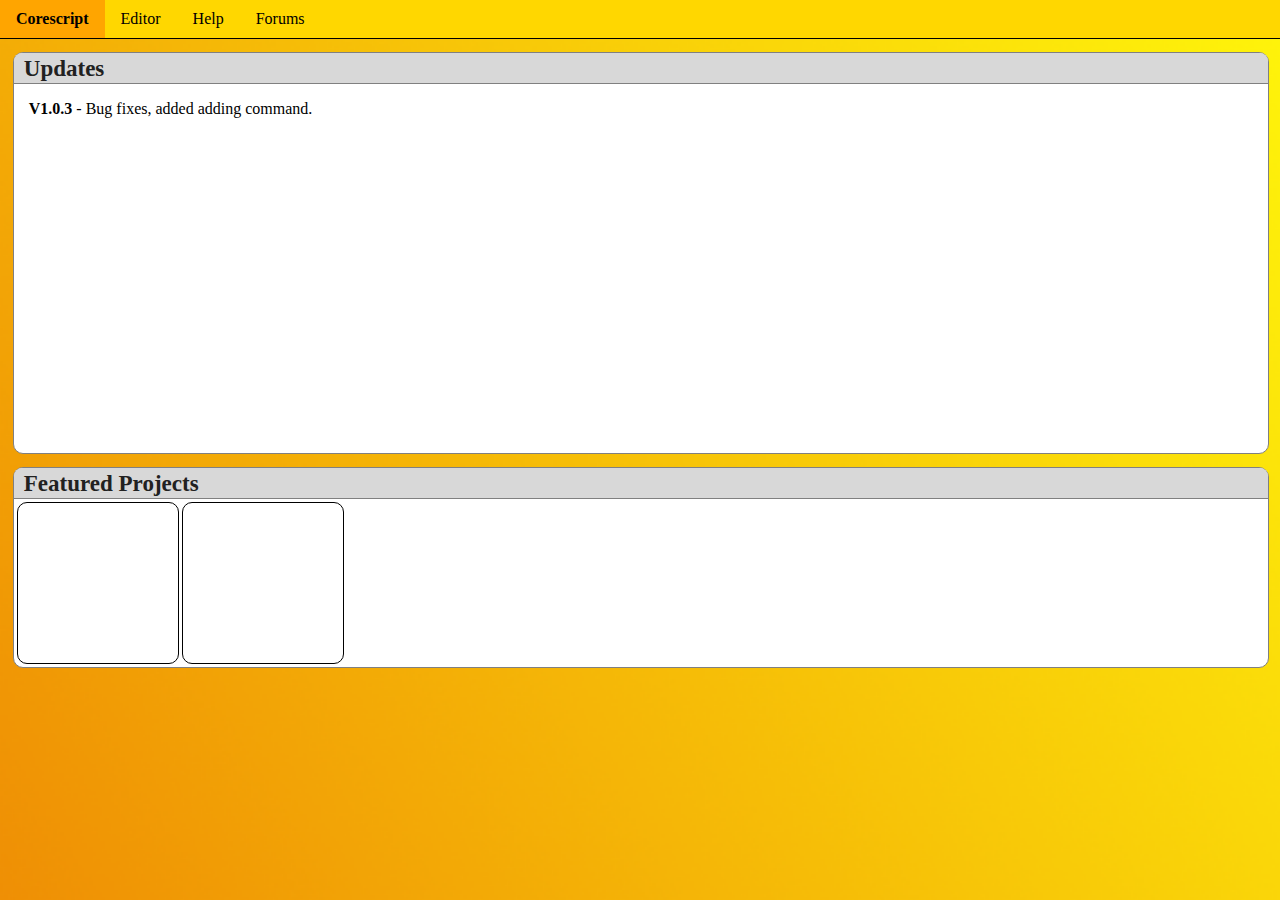
==== index.html @ b836c276 "Update index.html" ====
<!DOCTYPE html>
<html lang="en">
<head>
	<title>Corescript</title>
	<meta charset="utf-8">
	<link rel="stylesheet" type="text/css" href="style.css">
	<meta name="viewport" content="width=device-width, initial-scale=1">
	<link rel="icon" href='favicon.png'>
	<meta name="description" content="A simple programming language, designed to teach coding!">
</head>
<body>
<ul>
	<li><a href="https://corescript-lang.github.io"><b>Corescript</b></a></li>
	<li><a href="https://corescript-lang.github.io/editor">Editor</a></li>
	<li><a href="https://corescript-lang.github.io/help">Help</a></li>
	<li><a href="http://corescript.html-5.me">Forums</a></li>
</ul>
<div id="box" class="updates">
	<div id="header">
		<h3>Updates</h3>
	</div>
	<p> <b>V1.0.3</b> - Bug fixes, added adding command.</p>
</div>
<div id="box" class="featured">
	<div id="header">
		<h3>Featured Projects</h3>
	</div>
	<div id="project">
		
	</div>
	<div id="project">
		
	</div>
</div>
</body>
</html>
---- style.css ----
body,html {
	width: 100%;
	height: 100%;
	margin: 0;
	background: url(background.png);
	background-size: cover;
}
ul {
	list-style-type: none;
	margin: 0;
	padding: 0;
	width: 100%;
	overflow: hidden;
	border-bottom: 1px solid black;
	background-color: gold;
}
li a {
    display: block;
    color: black;
    padding: 10px 16px;
    text-decoration: none;
}
li {
	float: left;
}
li a:hover {
	background-color: orange;
}
#box #header h3 {
	margin-top: 0px;
	padding: 3px 10px;
	font-size: 23px;
	color: #212121;
}
#box #header {
	width: 100%;
	border-top-right-radius: 8px;
	border-top-left-radius: 8px;
	height: 30px;
	border-bottom: 1px solid grey;
	background: #d8d8d8;
}
#box p {
	margin-left: 15px;
}
#box {
	width: 98%;
	border: 1px solid grey;
	border-radius: 10px;
	margin-top: 1%;
	margin-left: 1%;
	background: white;
}
.updates {
	height: 400px;
}
.featured {
	height: auto;
	display: inline-block;
}
.featured #project {
	height: 160px;
	cursor: pointer;
	width: 160px;
	margin-top: 3px;
	margin-left: 3px;
	float: left;
	margin-bottom: 3px;
	border-radius: 10px;
	border: 1px solid black;
	background: white;
}
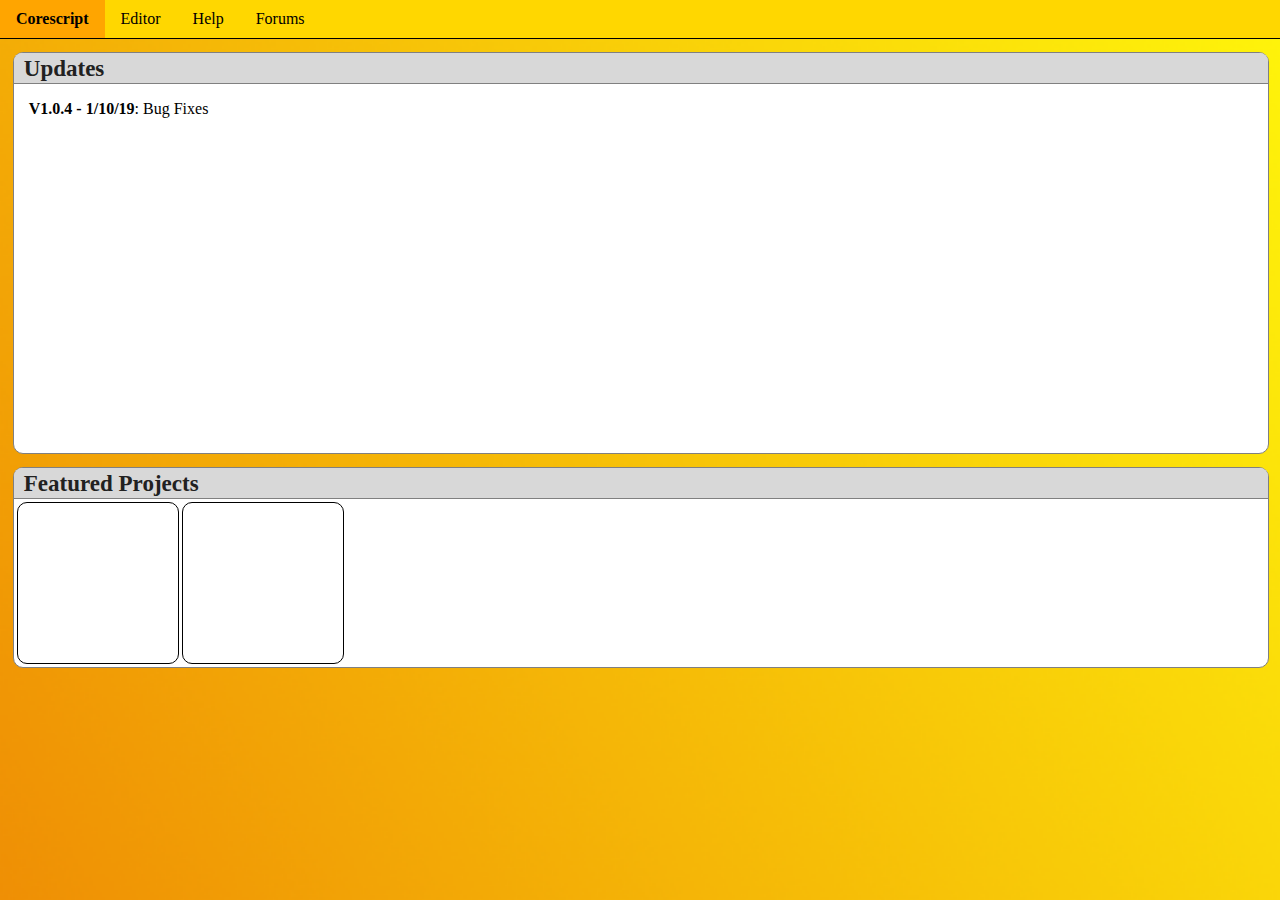
==== commit 014a9788: "Update index.html" ====
--- a/index.html
+++ b/index.html
@@ -12,14 +12,14 @@
 <ul>
 	<li><a href="https://corescript-lang.github.io"><b>Corescript</b></a></li>
 	<li><a href="https://corescript-lang.github.io/editor">Editor</a></li>
-	<li><a href="https://corescript-lang.github.io/help">Help</a></li>
+	<li><a href="https://github.com/corescript-lang/editor/blob/master/README.md">Help</a></li>
 	<li><a href="http://corescript.html-5.me">Forums</a></li>
 </ul>
 <div id="box" class="updates">
 	<div id="header">
 		<h3>Updates</h3>
 	</div>
-	<p> <b>V1.0.3</b> - Bug fixes, added adding command.</p>
+	<p> <b>V1.0.4 - 1/10/19</b>: Bug Fixes</p>
 </div>
 <div id="box" class="featured">
 	<div id="header">
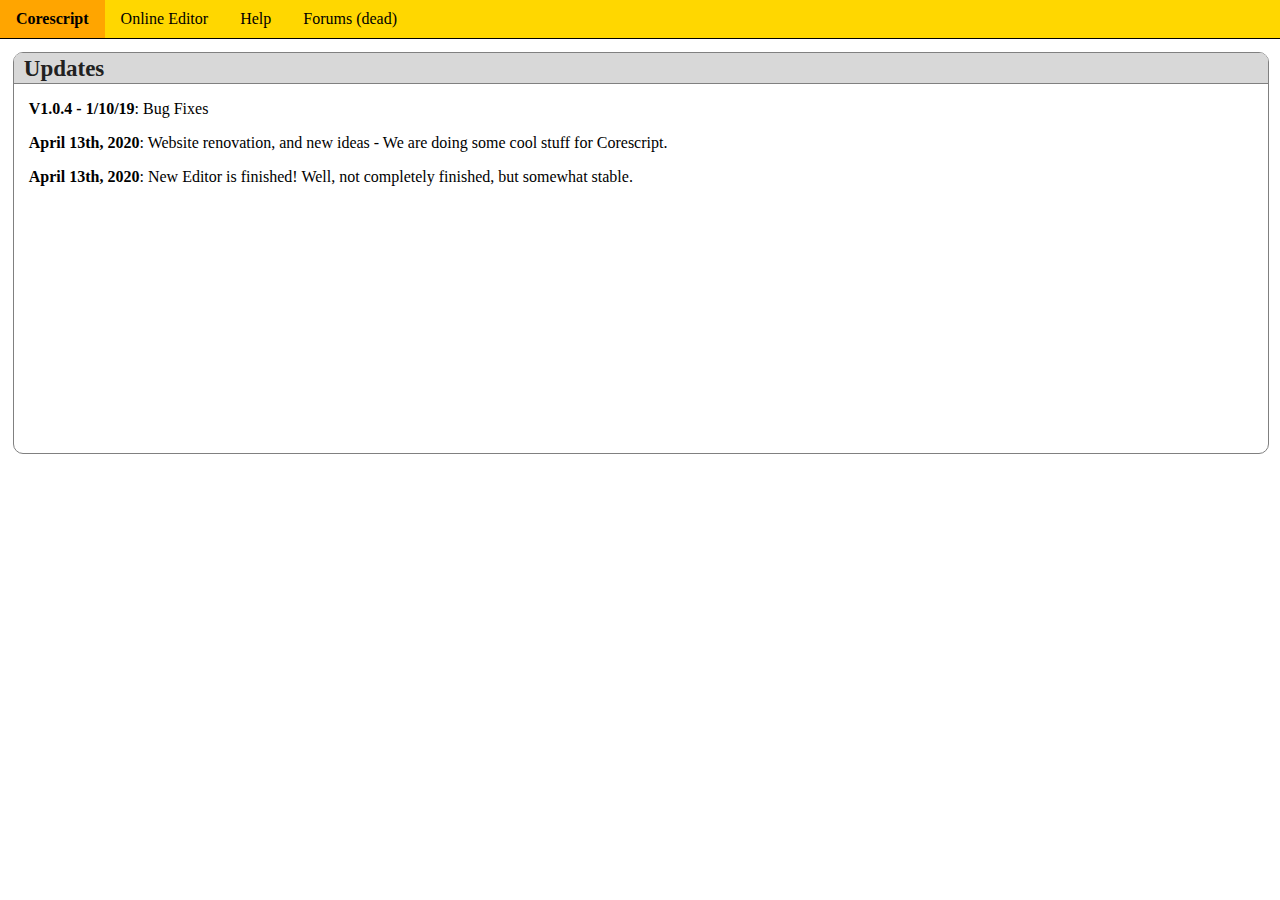
==== commit 93177536: "Update index.html" ====
--- a/index.html
+++ b/index.html
@@ -6,22 +6,24 @@
 	<link rel="stylesheet" type="text/css" href="style.css">
 	<meta name="viewport" content="width=device-width, initial-scale=1">
 	<link rel="icon" href='favicon.png'>
-	<meta name="description" content="A simple programming language, designed to teach coding!">
+	<meta name="description" content="A simple programming language, designed to us programming.">
 </head>
 <body>
 <ul>
 	<li><a href="https://corescript-lang.github.io"><b>Corescript</b></a></li>
-	<li><a href="https://corescript-lang.github.io/editor">Editor</a></li>
+	<li><a href="https://corescript-lang.github.io/editor">Online Editor</a></li>
 	<li><a href="https://github.com/corescript-lang/editor/blob/master/README.md">Help</a></li>
-	<li><a href="http://corescript.html-5.me">Forums</a></li>
+	<li><a href="http://corescript.html-5.me">Forums (dead)</a></li>
 </ul>
 <div id="box" class="updates">
 	<div id="header">
 		<h3>Updates</h3>
 	</div>
 	<p> <b>V1.0.4 - 1/10/19</b>: Bug Fixes</p>
+	<p> <b>April 13th, 2020</b>: Website renovation, and new ideas - We are doing some cool stuff for Corescript.</p>
+	<p> <b>April 13th, 2020</b>: New Editor is finished! Well, not completely finished, but somewhat stable.</p>
 </div>
-<div id="box" class="featured">
+<!-- <div id="box" class="featured">
 	<div id="header">
 		<h3>Featured Projects</h3>
 	</div>
@@ -31,6 +33,6 @@
 	<div id="project">
 		
 	</div>
-</div>
+</div> -->
 </body>
 </html>
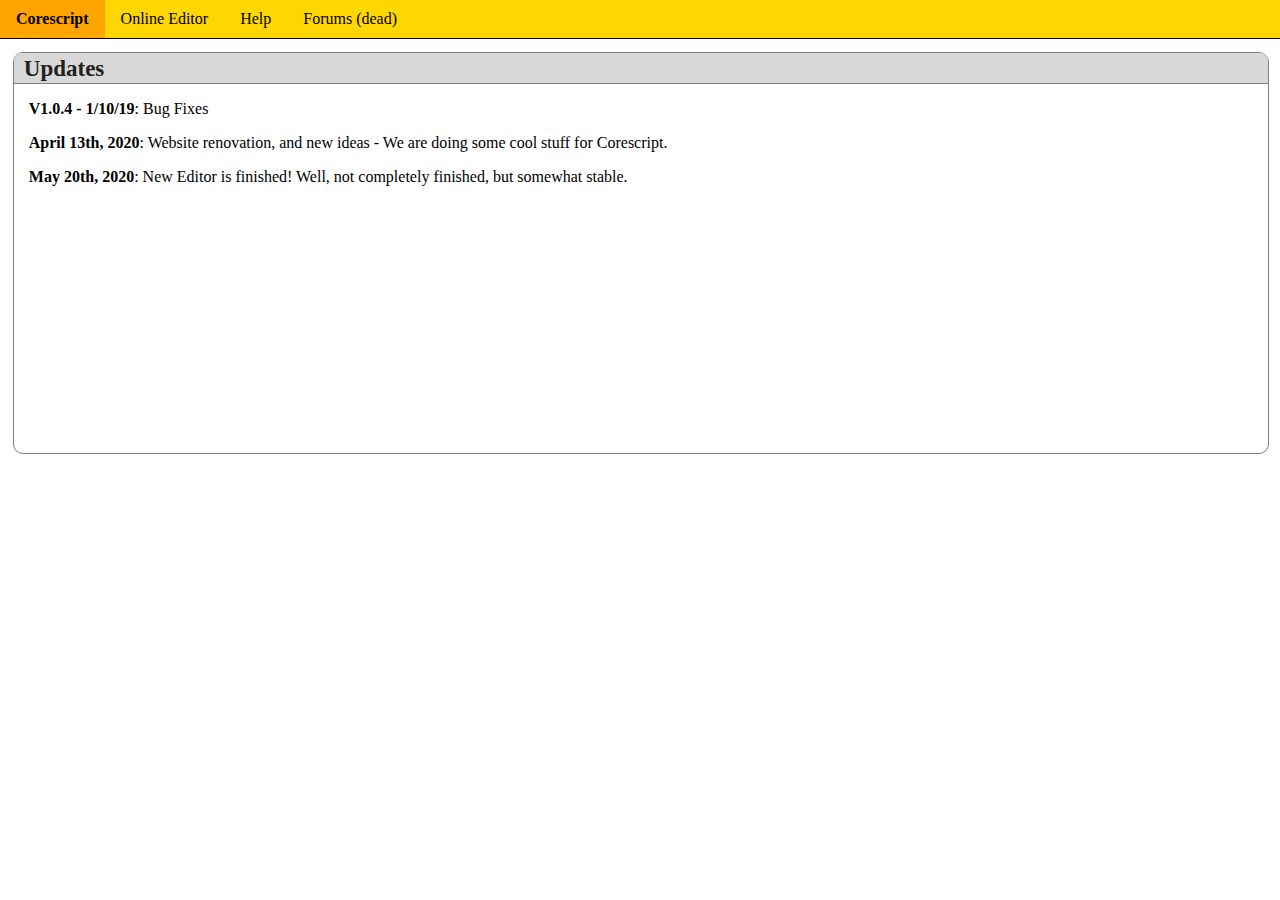
==== commit 3d2e72f5: "Update index.html" ====
--- a/index.html
+++ b/index.html
@@ -21,7 +21,7 @@
 	</div>
 	<p> <b>V1.0.4 - 1/10/19</b>: Bug Fixes</p>
 	<p> <b>April 13th, 2020</b>: Website renovation, and new ideas - We are doing some cool stuff for Corescript.</p>
-	<p> <b>April 13th, 2020</b>: New Editor is finished! Well, not completely finished, but somewhat stable.</p>
+	<p> <b>May 20th, 2020</b>: New Editor is finished! Well, not completely finished, but somewhat stable.</p>
 </div>
 <!-- <div id="box" class="featured">
 	<div id="header">
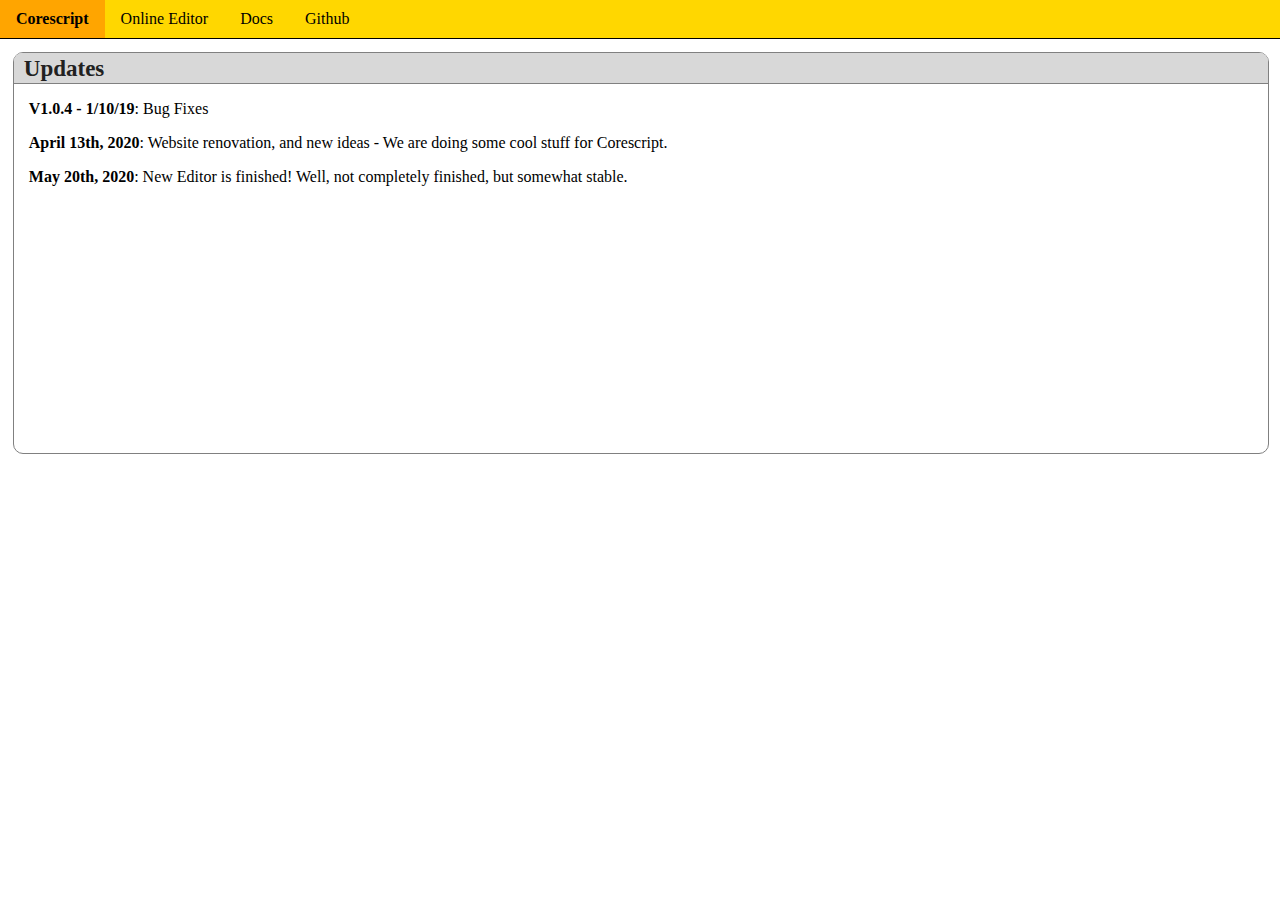
==== commit c117faa1: "motto" ====
--- a/index.html
+++ b/index.html
@@ -6,33 +6,22 @@
 	<link rel="stylesheet" type="text/css" href="style.css">
 	<meta name="viewport" content="width=device-width, initial-scale=1">
 	<link rel="icon" href='favicon.png'>
-	<meta name="description" content="A simple programming language, designed to us programming.">
+	<meta name="description" content="Corescript is a bare-bones minimalist computer language designed to be a jump-start for people getting into computer programming.">
 </head>
 <body>
 <ul>
 	<li><a href="https://corescript-lang.github.io"><b>Corescript</b></a></li>
 	<li><a href="https://corescript-lang.github.io/editor">Online Editor</a></li>
-	<li><a href="https://github.com/corescript-lang/editor/blob/master/README.md">Help</a></li>
-	<li><a href="http://corescript.html-5.me">Forums (dead)</a></li>
+	<li><a href="https://github.com/corescript-lang/editor/blob/master/README.md">Docs</a></li>
+	<li><a href="https://github.com/corescript-lang">Github</a></li>
 </ul>
 <div id="box" class="updates">
 	<div id="header">
 		<h3>Updates</h3>
 	</div>
-	<p> <b>V1.0.4 - 1/10/19</b>: Bug Fixes</p>
-	<p> <b>April 13th, 2020</b>: Website renovation, and new ideas - We are doing some cool stuff for Corescript.</p>
-	<p> <b>May 20th, 2020</b>: New Editor is finished! Well, not completely finished, but somewhat stable.</p>
+	<p><b>V1.0.4 - 1/10/19</b>: Bug Fixes</p>
+	<p><b>April 13th, 2020</b>: Website renovation, and new ideas - We are doing some cool stuff for Corescript.</p>
+	<p><b>May 20th, 2020</b>: New Editor is finished! Well, not completely finished, but somewhat stable.</p>
 </div>
-<!-- <div id="box" class="featured">
-	<div id="header">
-		<h3>Featured Projects</h3>
-	</div>
-	<div id="project">
-		
-	</div>
-	<div id="project">
-		
-	</div>
-</div> -->
 </body>
 </html>
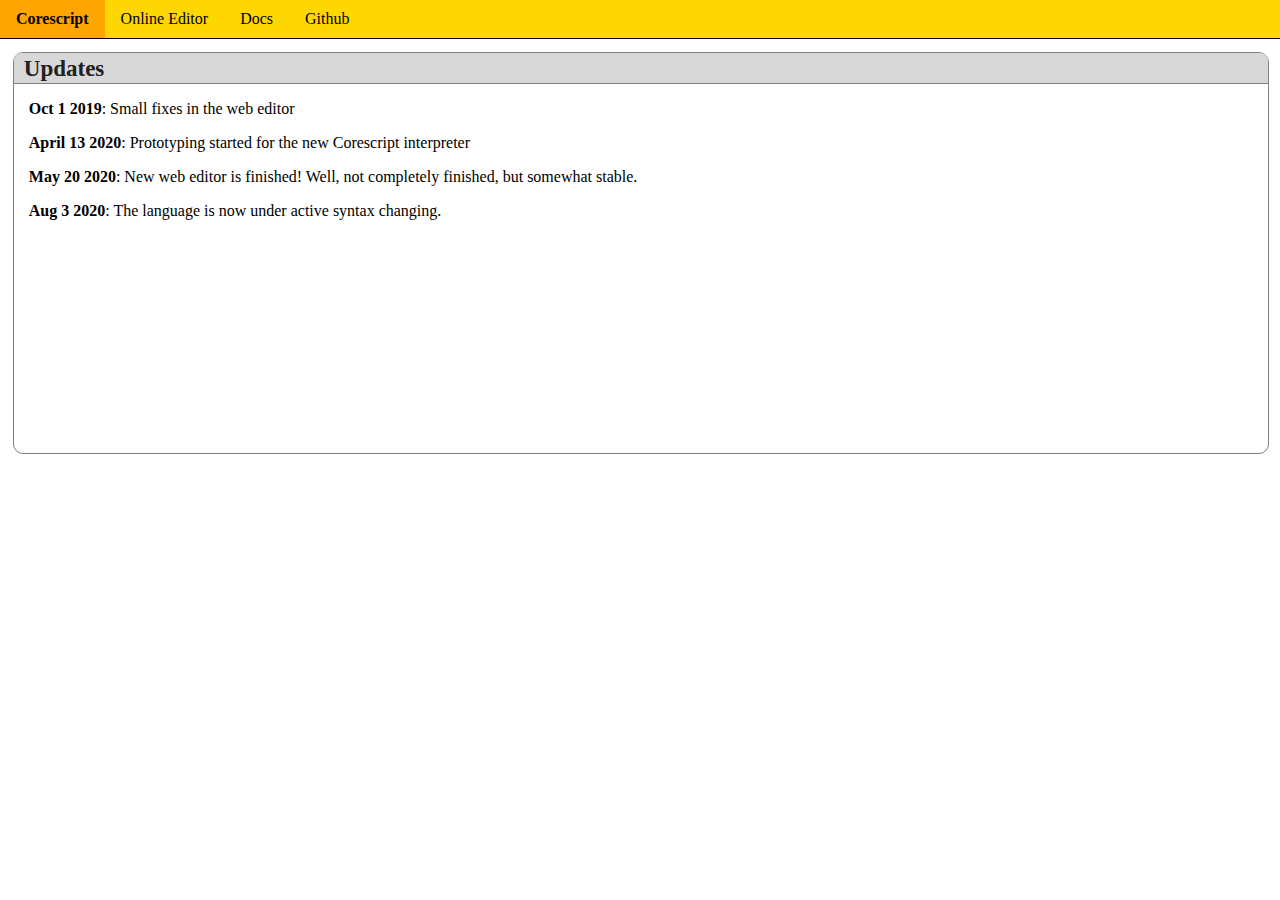
==== commit 3273c1ff: "Update index.html" ====
--- a/index.html
+++ b/index.html
@@ -19,9 +19,10 @@
 	<div id="header">
 		<h3>Updates</h3>
 	</div>
-	<p><b>V1.0.4 - 1/10/19</b>: Bug Fixes</p>
-	<p><b>April 13th, 2020</b>: Website renovation, and new ideas - We are doing some cool stuff for Corescript.</p>
-	<p><b>May 20th, 2020</b>: New Editor is finished! Well, not completely finished, but somewhat stable.</p>
+	<p><b>Oct 1 2019</b>: Small fixes in the web editor</p>
+	<p><b>April 13 2020</b>: Prototyping started for the new Corescript interpreter</p>
+	<p><b>May 20 2020</b>: New web editor is finished! Well, not completely finished, but somewhat stable.</p>
+	<p><b>Aug 3 2020</b>: The language is now under active syntax changing.</p>
 </div>
 </body>
 </html>
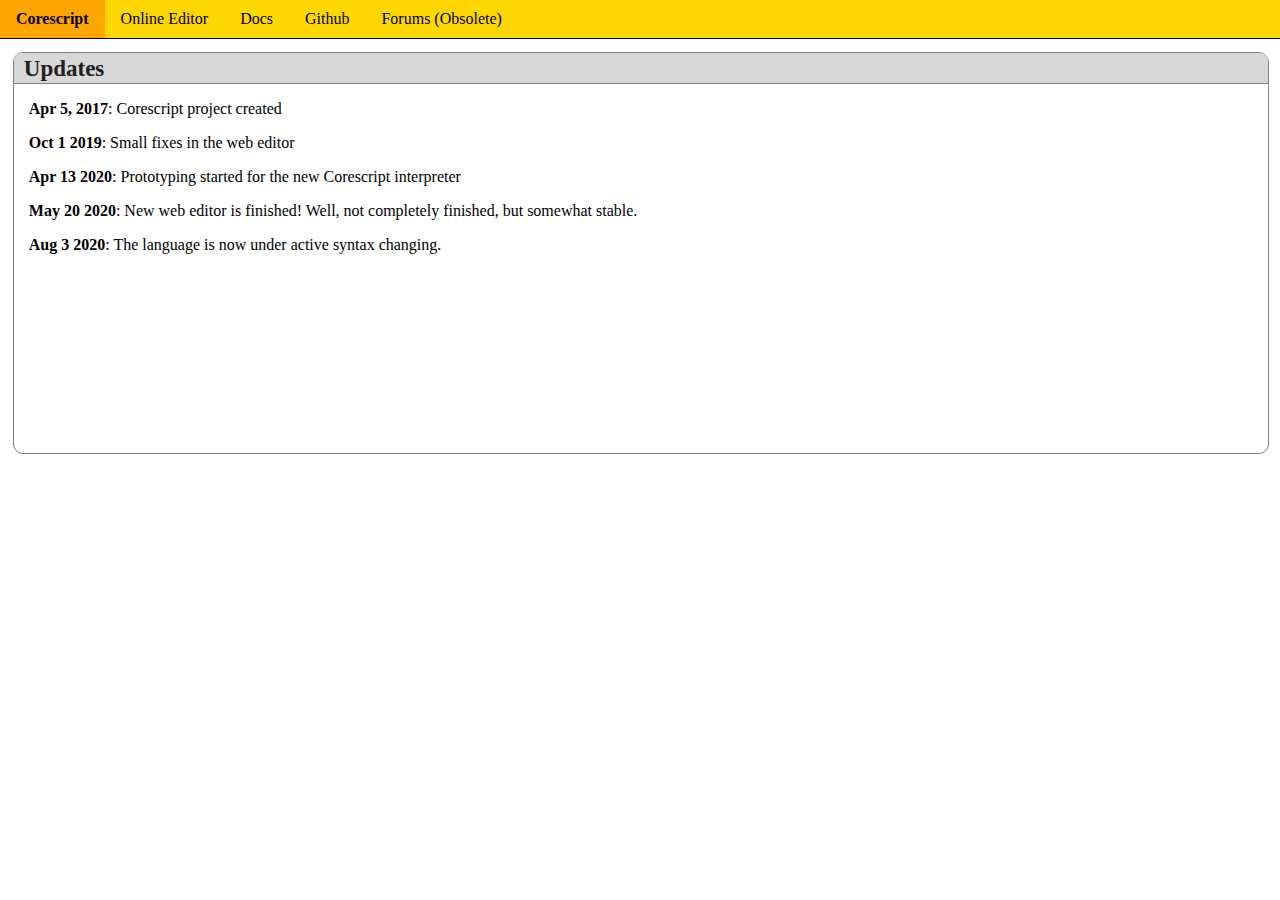
==== commit f160a09f: "Add archive forum page" ====
--- a/index.html
+++ b/index.html
@@ -12,15 +12,17 @@
 <ul>
 	<li><a href="https://corescript-lang.github.io"><b>Corescript</b></a></li>
 	<li><a href="https://corescript-lang.github.io/editor">Online Editor</a></li>
-	<li><a href="https://github.com/corescript-lang/editor/blob/master/README.md">Docs</a></li>
+	<li><a href="https://github.com/corescript-lang/docs">Docs</a></li>
 	<li><a href="https://github.com/corescript-lang">Github</a></li>
+	<li><a href="http://corescript.html-5.me/">Forums (Obsolete)</a></li>
 </ul>
 <div id="box" class="updates">
 	<div id="header">
 		<h3>Updates</h3>
 	</div>
+	<p><b>Apr 5, 2017</b>: Corescript project created</p>
 	<p><b>Oct 1 2019</b>: Small fixes in the web editor</p>
-	<p><b>April 13 2020</b>: Prototyping started for the new Corescript interpreter</p>
+	<p><b>Apr 13 2020</b>: Prototyping started for the new Corescript interpreter</p>
 	<p><b>May 20 2020</b>: New web editor is finished! Well, not completely finished, but somewhat stable.</p>
 	<p><b>Aug 3 2020</b>: The language is now under active syntax changing.</p>
 </div>
